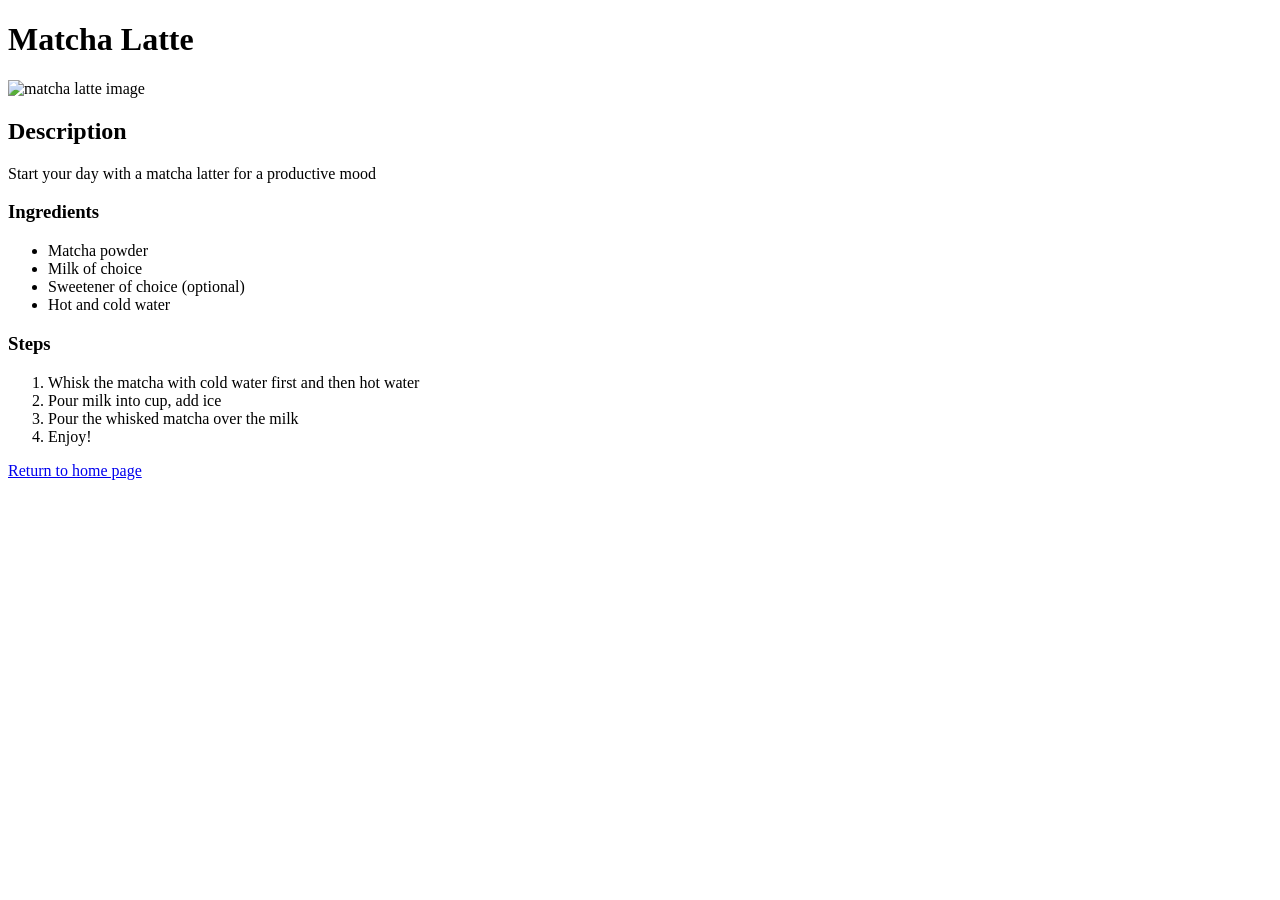
==== recipes/matcha.html @ 5bb45fd8 "complete html" ====
<!DOCTYPE html>
<html lang="en">
<head>
    <meta charset="UTF-8">
    <meta name="viewport" content="width=device-width, initial-scale=1.0">
    <title>Document</title>
</head>
<body>
    <h1>Matcha Latte</h1>
    <img src="https://cdn.loveandlemons.com/wp-content/uploads/2023/06/iced-matcha-latte.jpg" alt="matcha latte image" width=400>
    <h2>Description</h2>
    <p>Start your day with a matcha latter for a productive mood</p>
    <h3>Ingredients</h3>
    <ul>
        <li>Matcha powder</li>
        <li>Milk of choice</li>
        <li>Sweetener of choice (optional)</li>
        <li>Hot and cold water</li>
    </ul>
    <h3>Steps</h3>
    <ol>
        <li>Whisk the matcha with cold water first and then hot water</li>
        <li>Pour milk into cup, add ice</li>
        <li>Pour the whisked matcha over the milk</li>
        <li>Enjoy!</li>
    </ol>
    <a href="../index.html">Return to home page</a>
</body>
</html>
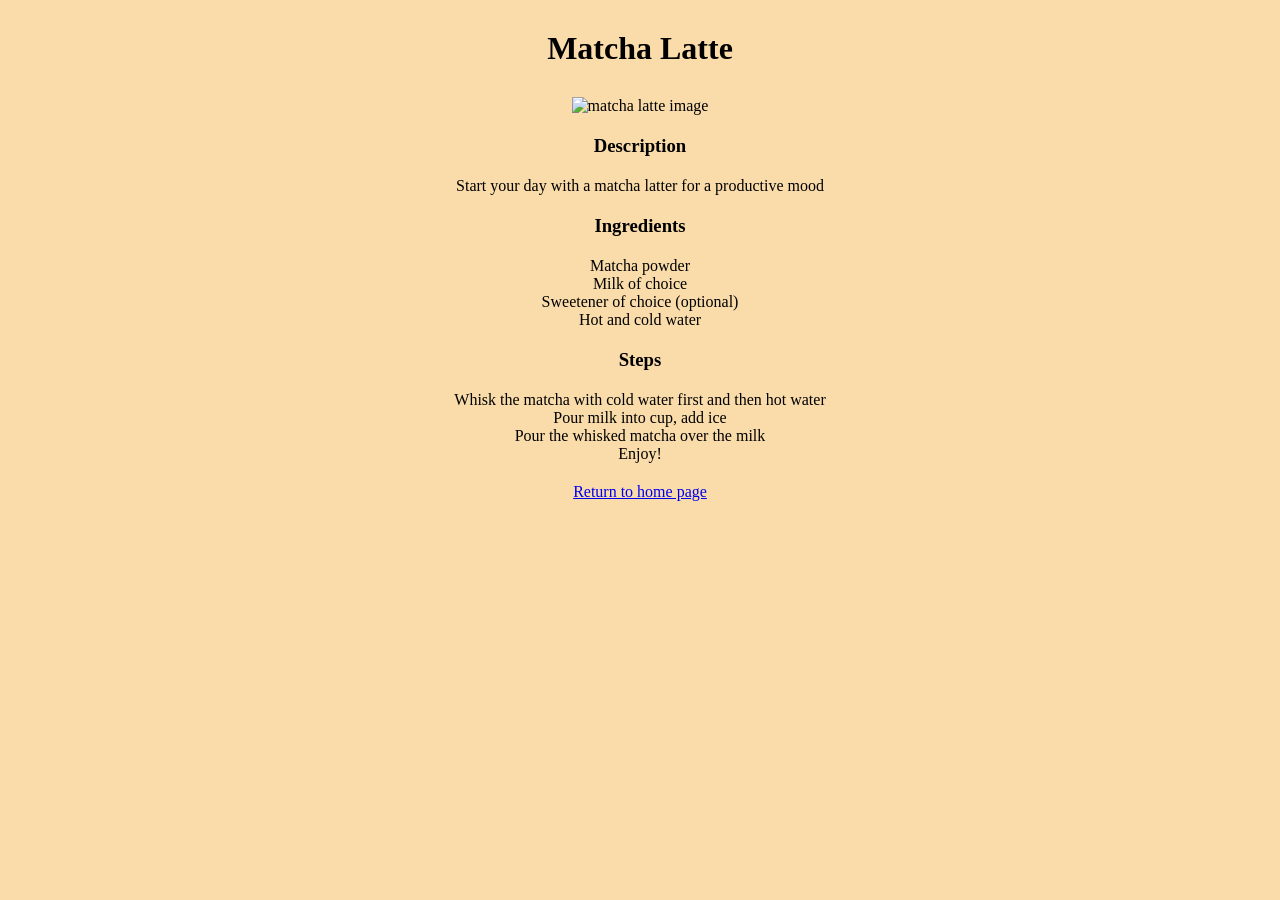
==== commit f0d3faa2: "add css" ====
--- a/recipes/matcha.html
+++ b/recipes/matcha.html
@@ -3,27 +3,34 @@
 <head>
     <meta charset="UTF-8">
     <meta name="viewport" content="width=device-width, initial-scale=1.0">
+    <link rel="stylesheet" href="styles.css">
     <title>Document</title>
 </head>
 <body>
     <h1>Matcha Latte</h1>
     <img src="https://cdn.loveandlemons.com/wp-content/uploads/2023/06/iced-matcha-latte.jpg" alt="matcha latte image" width=400>
-    <h2>Description</h2>
-    <p>Start your day with a matcha latter for a productive mood</p>
-    <h3>Ingredients</h3>
-    <ul>
-        <li>Matcha powder</li>
-        <li>Milk of choice</li>
-        <li>Sweetener of choice (optional)</li>
-        <li>Hot and cold water</li>
-    </ul>
-    <h3>Steps</h3>
-    <ol>
-        <li>Whisk the matcha with cold water first and then hot water</li>
-        <li>Pour milk into cup, add ice</li>
-        <li>Pour the whisked matcha over the milk</li>
-        <li>Enjoy!</li>
-    </ol>
+    <div class="description">
+        <h3>Description</h3>
+        <p>Start your day with a matcha latter for a productive mood</p>
+    </div>
+    <div class="ingredients">
+        <h3>Ingredients</h3>
+        <ul>
+            <li>Matcha powder</li>
+            <li>Milk of choice</li>
+            <li>Sweetener of choice (optional)</li>
+            <li>Hot and cold water</li>
+        </ul>
+    </div>
+    <div>
+        <h3>Steps</h3>
+        <ol>
+            <li>Whisk the matcha with cold water first and then hot water</li>
+            <li>Pour milk into cup, add ice</li>
+            <li>Pour the whisked matcha over the milk</li>
+            <li>Enjoy!</li>
+        </ol>
+    </div>
     <a href="../index.html">Return to home page</a>
 </body>
 </html>
--- a/recipes/styles.css
+++ b/recipes/styles.css
@@ -0,0 +1,26 @@
+* {
+    font-family: Georgia, 'Times New Roman', Times, serif;
+    margin: 0;
+    padding: 0;
+    text-align: center;
+}
+body {
+    background-color: rgb(250,220,170);
+}
+
+h1 {
+    margin: 30px;
+}
+
+h3 {
+    margin: 20px;
+}
+
+div {
+    width: 500px;
+    margin: 20px auto;
+}
+
+ul, ol {
+    list-style: none;
+}
